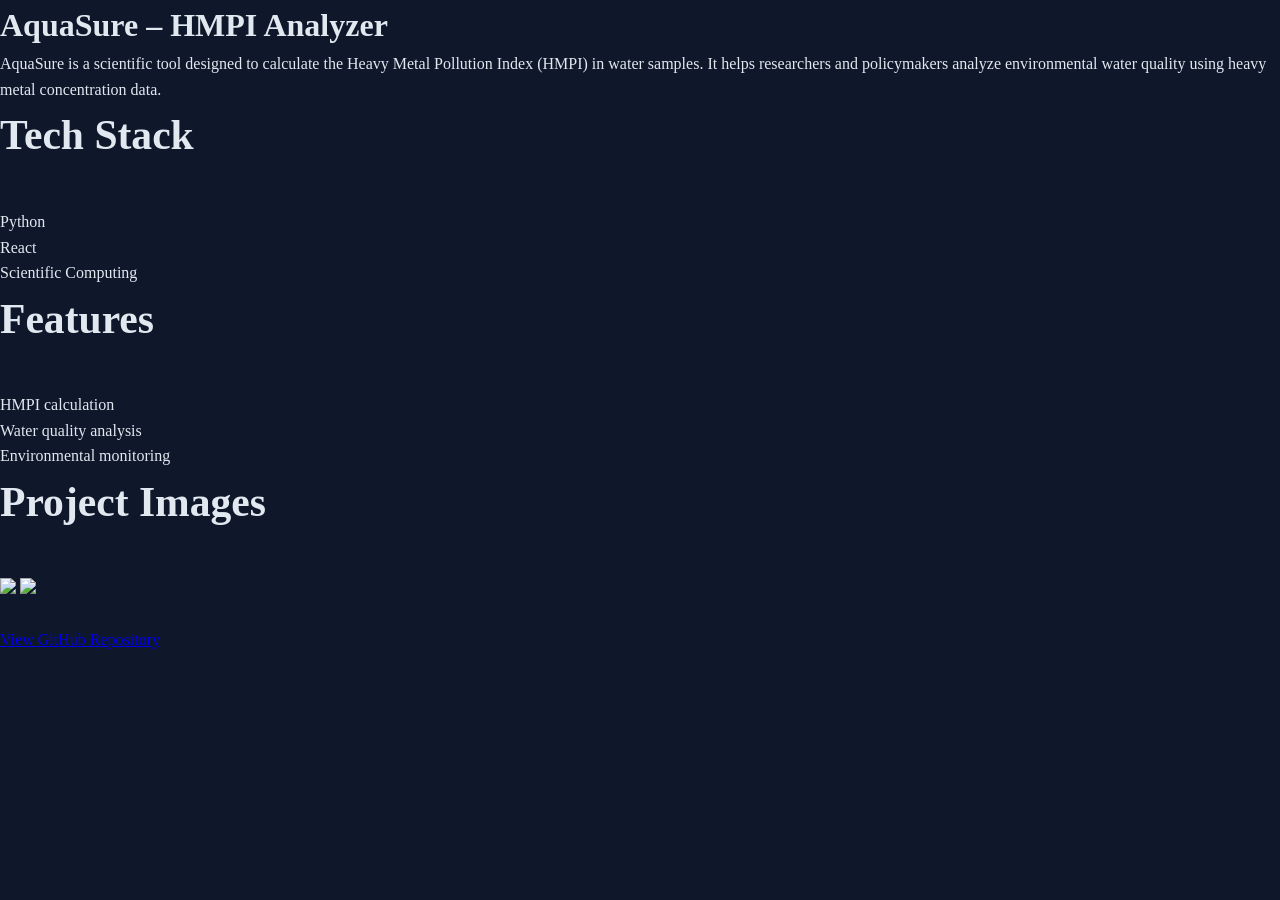
==== projects/aquasure.html @ 13074b83 "Add AquaSure HMPI Analyzer HTML page AquaSure is a tool for calculating the Heavy Metal Pollution In" ====
<!DOCTYPE html>
<html>

<head>

<title>AquaSure – HMPI Analyzer</title>
<link rel="stylesheet" href="../style.css">

</head>

<body>

<h1>AquaSure – HMPI Analyzer</h1>

<p>
AquaSure is a scientific tool designed to calculate the Heavy Metal
Pollution Index (HMPI) in water samples. It helps researchers and
policymakers analyze environmental water quality using heavy metal
concentration data.
</p>

<h2>Tech Stack</h2>

<ul>
<li>Python</li>
<li>React</li>
<li>Scientific Computing</li>
</ul>

<h2>Features</h2>

<ul>
<li>HMPI calculation</li>
<li>Water quality analysis</li>
<li>Environmental monitoring</li>
</ul>

<h2>Project Images</h2>

<img src="../images/aquasure1.png">
<img src="../images/aquasure2.png">

<br><br>

<a href="https://github.com/yourrepo">View GitHub Repository</a>

</body>

</html>
---- style.css ----
:root{

--bg:#0f172a;
--card:#1e293b;
--primary:#00ffa6;
--secondary:#38bdf8;
--text:#e2e8f0;

}

*{
margin:0;
padding:0;
box-sizing:border-box;
scroll-behavior:smooth;
}

body{

font-family:Inter;
background:var(--bg);
color:var(--text);
line-height:1.6;

}

/* Cyber Grid */

.cyber-grid{
position:fixed;
top:0;
left:0;
width:100%;
height:100%;
background-image:
linear-gradient(rgba(0,255,166,0.08) 1px, transparent 1px),
linear-gradient(90deg, rgba(0,255,166,0.08) 1px, transparent 1px);
background-size:40px 40px;
z-index:-1;
animation:gridMove 25s linear infinite;
}

@keyframes gridMove{
0%{transform:translateY(0);}
100%{transform:translateY(40px);}
}

/* Cursor Glow */

.cursor-glow{
position:fixed;
width:35px;
height:35px;
background:rgba(0,255,166,0.6);
border-radius:50%;
filter:blur(15px);
pointer-events:none;
z-index:999;
}

/* Header */

header{
text-align:center;
padding:70px 20px;
background:radial-gradient(circle at top,
rgba(0,255,166,0.15),
transparent 70%);
}

header h1{
font-size:4rem;
margin-bottom:10px;
}

.tagline{
color:var(--primary);
font-size:1.3rem;
margin-bottom:30px;
}

/* Navbar */

nav a{
margin:0 18px;
text-decoration:none;
color:var(--text);
font-weight:600;
position:relative;
}

nav a::after{
content:'';
position:absolute;
width:0%;
height:2px;
background:var(--primary);
left:0;
bottom:-5px;
transition:0.3s;
}

nav a:hover{
color:var(--primary);
}

nav a:hover::after{
width:100%;
}

/* Sections */

section{
padding:60px 20px;
max-width:1000px;
margin:auto;
margin-bottom:60px;

background:rgba(15,23,42,0.6);
backdrop-filter:blur(6px);
border-radius:12px;
text-align:center;
}

h2{
font-size:2.6rem;
margin-bottom:40px;
}

/* Profile */

.profile{
width:170px;
border-radius:100px;
margin-bottom:25px;
border:3px solid var(--primary);
transition:0.6s;
}

.profile:hover{
transform:rotate(360deg) scale(1.05);
}

/* Button */

.btn{
display:inline-block;
margin-top:25px;
padding:12px 22px;
background:var(--primary);
color:black;
text-decoration:none;
border-radius:30px;
font-weight:bold;
}

.btn:hover{
box-shadow:0 0 15px var(--primary);
}

/* Skills */

.skill-grid{
display:grid;
grid-template-columns:repeat(auto-fit,minmax(120px,1fr));
gap:35px;
max-width:800px;
margin:auto;
}

.skill{
font-size:3rem;
color:var(--secondary);
transition:0.3s;
}

.skill span{
display:block;
font-size:1rem;
margin-top:8px;
}

.skill:hover{
transform:translateY(-10px);
color:var(--primary);
text-shadow:0 0 20px var(--primary);
}

.skill.small{
font-size:2.2rem;
}

/* Languages */

.cpp{
font-size:1.4rem;
font-weight:bold;
color:#f59e0b;
}

.lua{
font-size:1.4rem;
font-weight:bold;
color:#60a5fa;
}

/* Projects */

.projects{
display:grid;
grid-template-columns:repeat(auto-fit,minmax(260px,1fr));
gap:35px;
max-width:1000px;
margin:auto;
}

.card{
background:var(--card);
padding:28px;
border-radius:15px;
transition:0.4s;
}

.card:hover{
transform:translateY(-10px);
box-shadow:0 0 25px rgba(0,255,166,0.4);
}

.tech{
font-size:0.85rem;
color:#94a3b8;
}

/* Education */

.edu{
margin:20px;
font-size:1.1rem;
}

/* Contact */

.contact-links{
display:flex;
justify-content:center;
gap:40px;
flex-wrap:wrap;
}

.contact-links a{
text-decoration:none;
color:var(--text);
font-size:1.2rem;
}

.contact-links a:hover{
color:var(--primary);
transform:scale(1.05);
}

/* Footer */

footer{
text-align:center;
padding:40px;
color:#64748b;
}
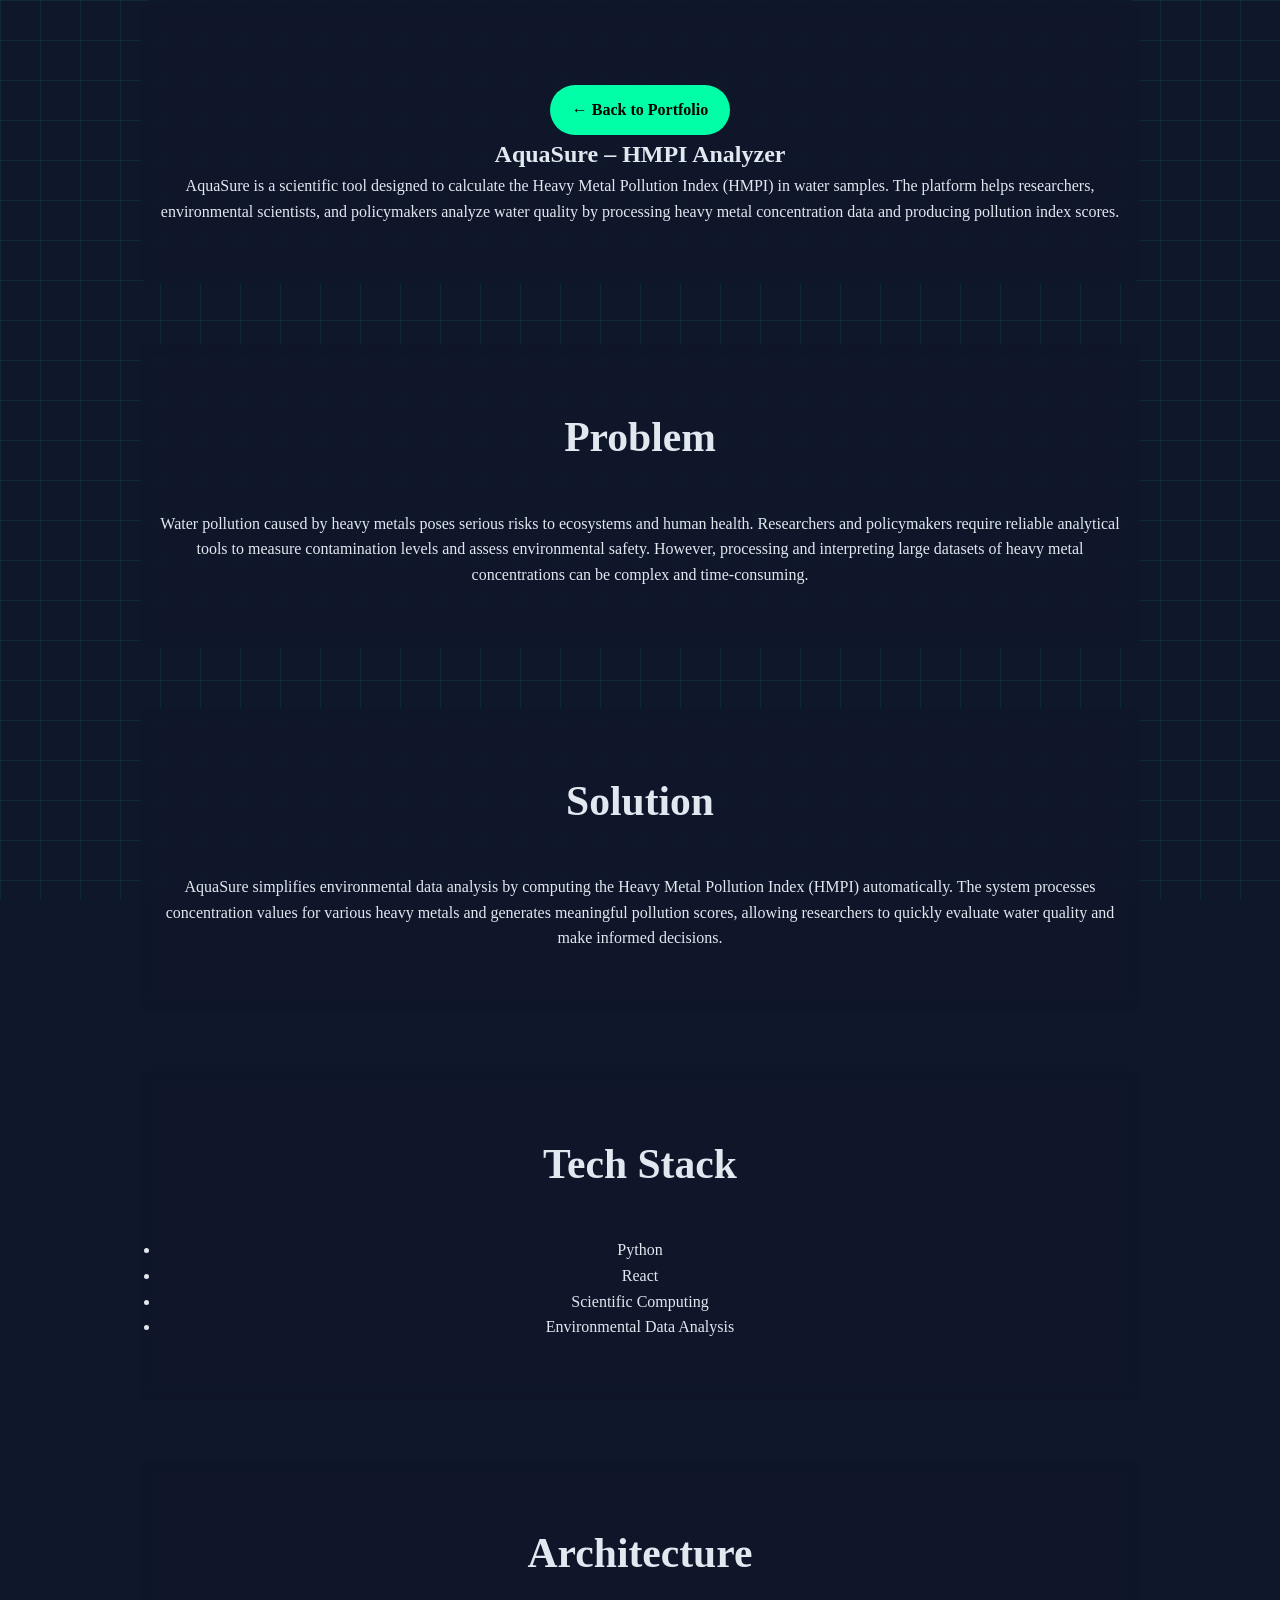
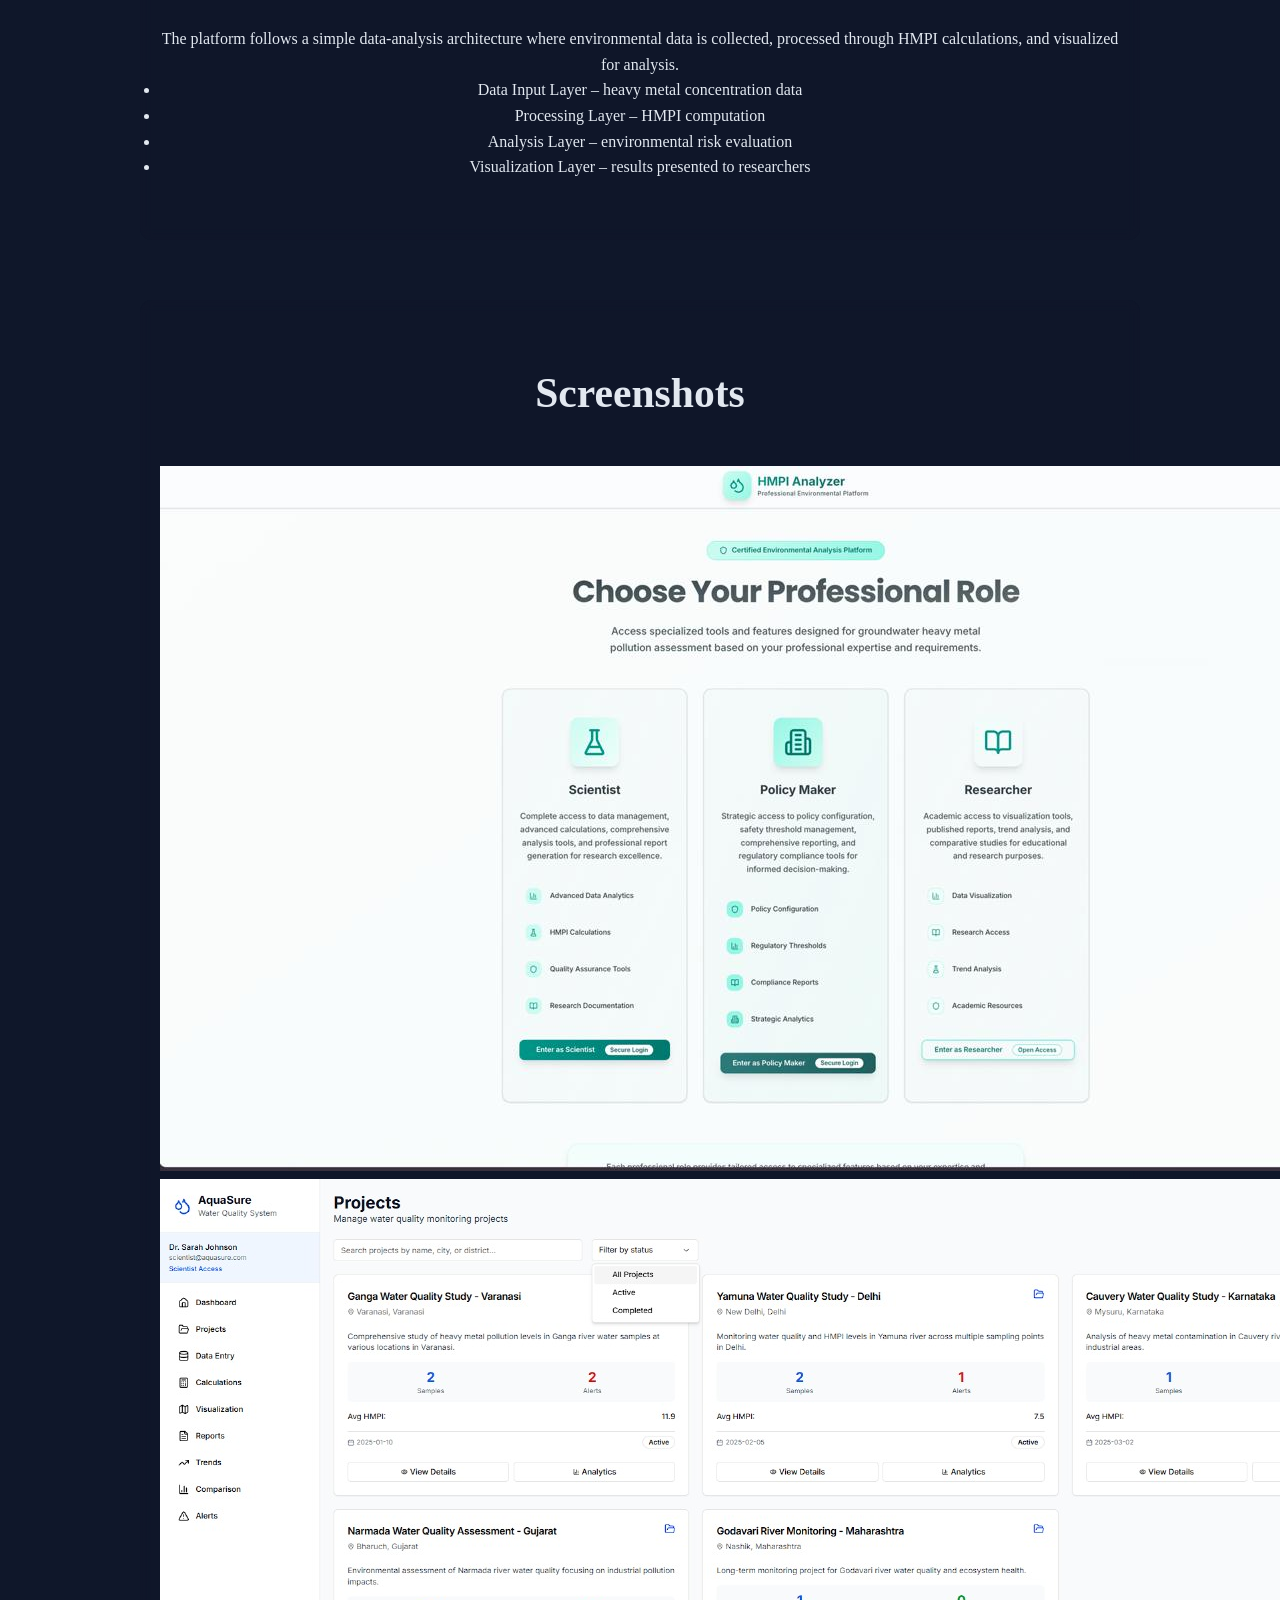
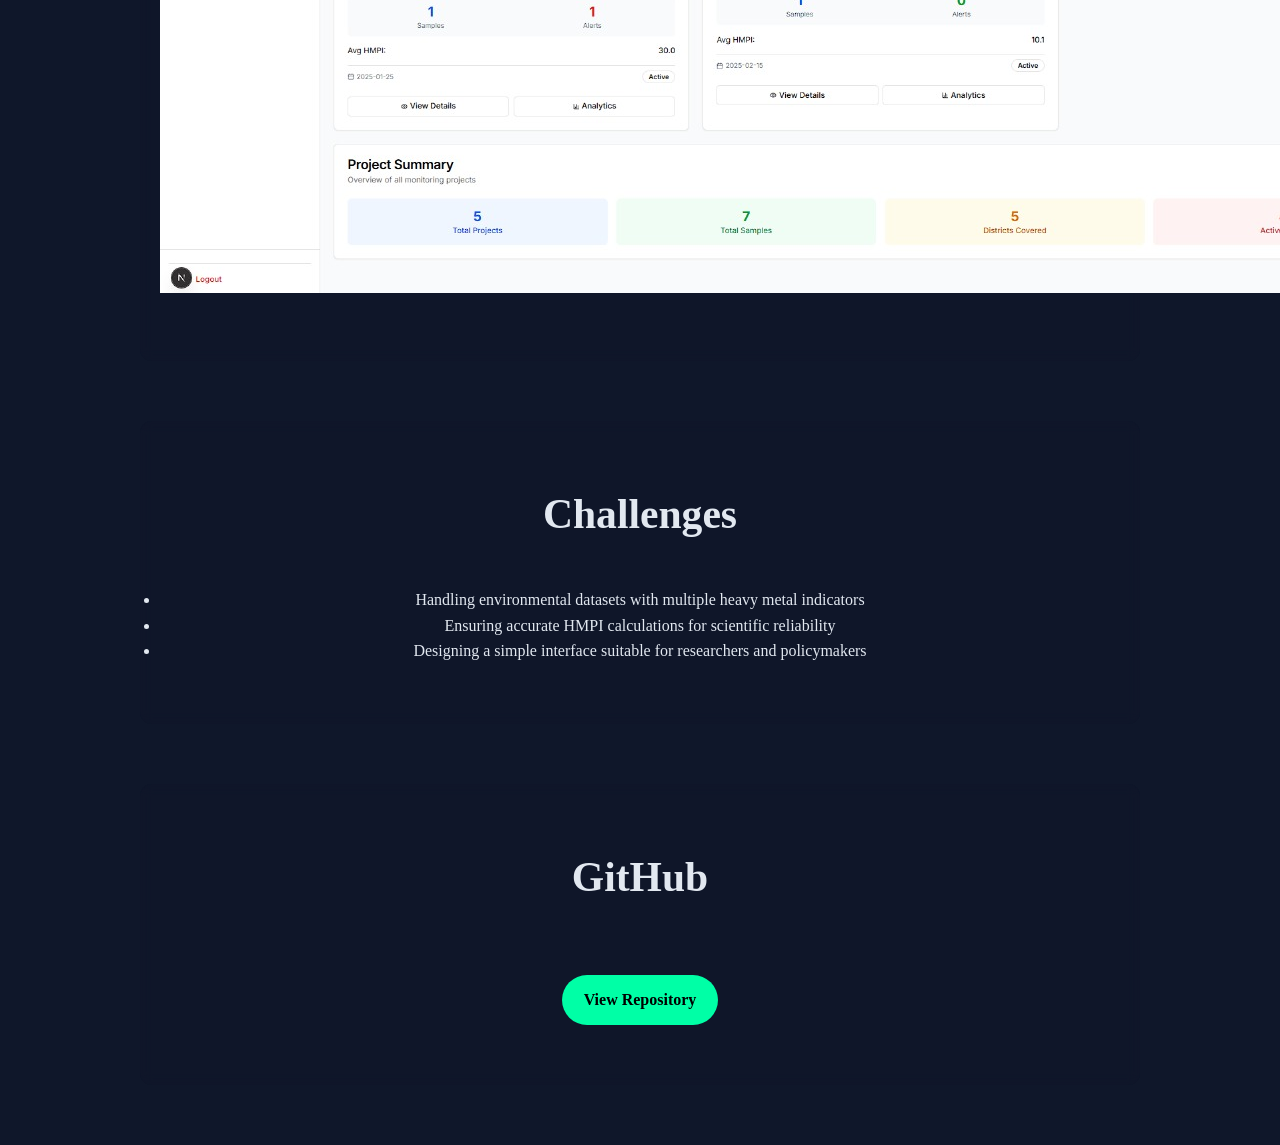
==== commit 9ffed127: "Update aquasure.html" ====
--- a/projects/aquasure.html
+++ b/projects/aquasure.html
@@ -1,48 +1,133 @@
 <!DOCTYPE html>
-<html>
+<html lang="en">
 
 <head>
 
+<meta charset="UTF-8">
+<meta name="viewport" content="width=device-width, initial-scale=1.0">
+
 <title>AquaSure – HMPI Analyzer</title>
+
 <link rel="stylesheet" href="../style.css">
 
 </head>
 
 <body>
 
-<h1>AquaSure – HMPI Analyzer</h1>
+<div class="cyber-grid"></div>
+
+<section class="project-container">
+
+<a href="../index.html" class="btn">← Back to Portfolio</a>
+
+<h1 class="project-title">AquaSure – HMPI Analyzer</h1>
+
+<p class="project-intro">
+AquaSure is a scientific tool designed to calculate the Heavy Metal Pollution
+Index (HMPI) in water samples. The platform helps researchers, environmental
+scientists, and policymakers analyze water quality by processing heavy metal
+concentration data and producing pollution index scores.
+</p>
+
+</section>
+
+
+<section class="project-section">
+
+<h2>Problem</h2>
 
 <p>
-AquaSure is a scientific tool designed to calculate the Heavy Metal
-Pollution Index (HMPI) in water samples. It helps researchers and
-policymakers analyze environmental water quality using heavy metal
-concentration data.
+Water pollution caused by heavy metals poses serious risks to ecosystems and
+human health. Researchers and policymakers require reliable analytical tools
+to measure contamination levels and assess environmental safety. However,
+processing and interpreting large datasets of heavy metal concentrations can
+be complex and time-consuming.
 </p>
+
+</section>
+
+
+<section class="project-section">
+
+<h2>Solution</h2>
+
+<p>
+AquaSure simplifies environmental data analysis by computing the Heavy Metal
+Pollution Index (HMPI) automatically. The system processes concentration
+values for various heavy metals and generates meaningful pollution scores,
+allowing researchers to quickly evaluate water quality and make informed
+decisions.
+</p>
+
+</section>
+
+
+<section class="project-section">
 
 <h2>Tech Stack</h2>
 
-<ul>
+<ul class="tech-list">
 <li>Python</li>
 <li>React</li>
 <li>Scientific Computing</li>
+<li>Environmental Data Analysis</li>
 </ul>
 
-<h2>Features</h2>
+</section>
 
-<ul>
-<li>HMPI calculation</li>
-<li>Water quality analysis</li>
-<li>Environmental monitoring</li>
+
+<section class="project-section">
+
+<h2>Architecture</h2>
+
+<p>
+The platform follows a simple data-analysis architecture where environmental
+data is collected, processed through HMPI calculations, and visualized for
+analysis.
+</p>
+
+<ul class="feature-list">
+<li>Data Input Layer – heavy metal concentration data</li>
+<li>Processing Layer – HMPI computation</li>
+<li>Analysis Layer – environmental risk evaluation</li>
+<li>Visualization Layer – results presented to researchers</li>
 </ul>
 
-<h2>Project Images</h2>
+</section>
 
-<img src="../images/aquasure1.png">
-<img src="../images/aquasure2.png">
 
-<br><br>
+<section class="project-section">
 
-<a href="https://github.com/yourrepo">View GitHub Repository</a>
+<h2>Screenshots</h2>
+
+<img src="../images/aquasure1.png" class="project-img">
+
+<img src="../images/aquasure2.png" class="project-img">
+
+</section>
+
+
+<section class="project-section">
+
+<h2>Challenges</h2>
+
+<ul class="feature-list">
+<li>Handling environmental datasets with multiple heavy metal indicators</li>
+<li>Ensuring accurate HMPI calculations for scientific reliability</li>
+<li>Designing a simple interface suitable for researchers and policymakers</li>
+</ul>
+
+</section>
+
+
+<section class="project-section">
+
+<h2>GitHub</h2>
+
+<a href="#" class="btn">View Repository</a>
+
+</section>
+
 
 </body>
 
